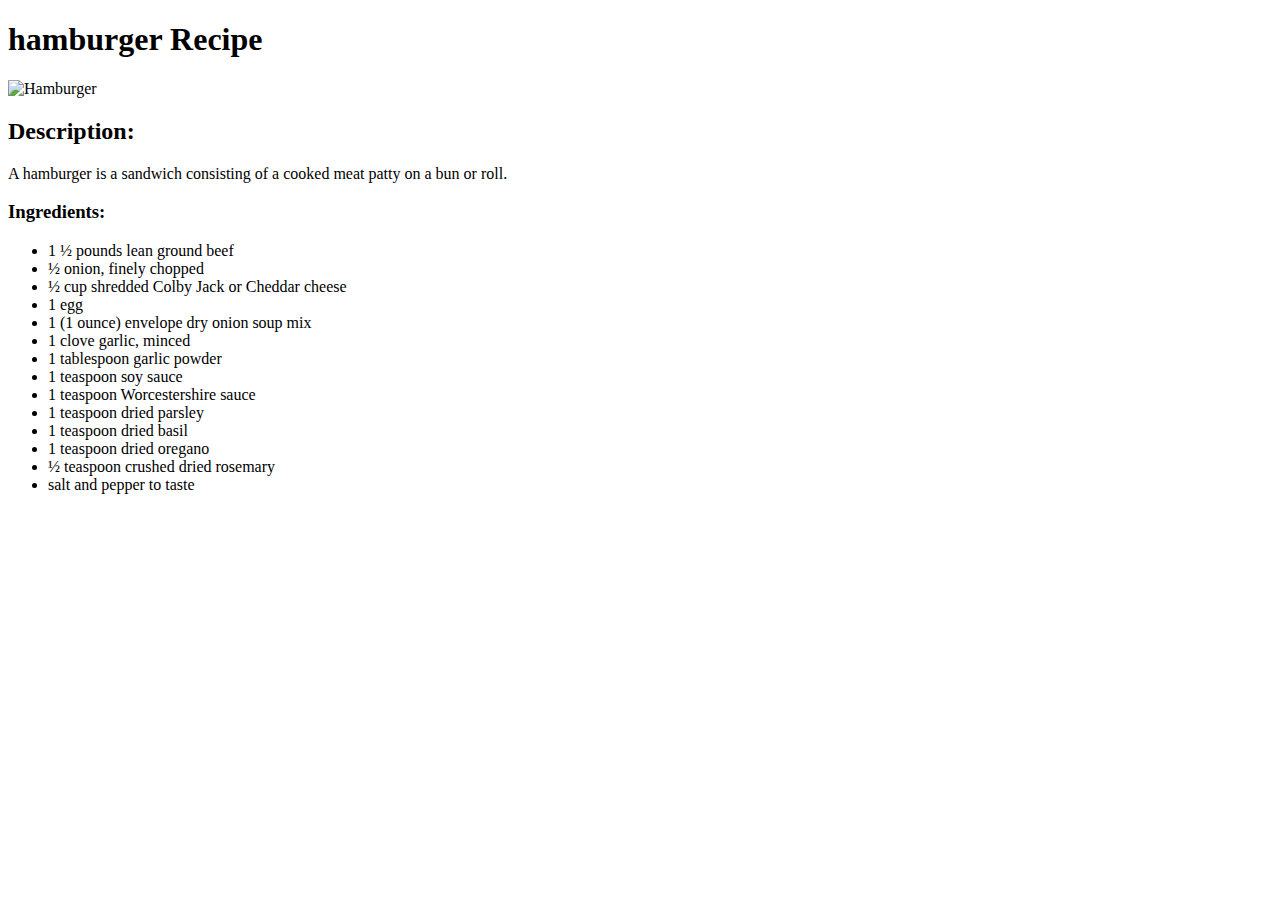
==== recipes/hamburger.html @ 1a09fb17 "Featrure: Recipe Website" ====
<!DOCTYPE html>
<html lang="en">
<head>
    <meta charset="UTF-8">
    <meta http-equiv="X-UA-Compatible" content="IE=edge">
    <meta name="viewport" content="width=device-width, initial-scale=1.0">
    <title>Hamburger Recipe</title>
</head>
<body>
    <h1>hamburger Recipe</h1>
    <img src="https://www.allrecipes.com/thmb/jNzOVYRI1gJOc3eiyoZzhLkaIfw=/960x0/filters:no_upscale():max_bytes(150000):strip_icc():format(webp)/72657-Best-Hamburger-Ever-Heather888_5563136_original-1x1-1-708040cad1634829af20f5116acf4425.jpg" alt="Hamburger">
    <h2>Description:<br></h2>
    <p1>A hamburger is a sandwich consisting of a cooked meat patty on a bun or roll. </p1>
    <h3>Ingredients:<br></h3>
    <ul>
        <li>1 ½ pounds lean ground beef</li>
        <li>½ onion, finely chopped</li>
        <li>½ cup shredded Colby Jack or Cheddar cheese</li>
        <li>1 egg</li>
        <li>1 (1 ounce) envelope dry onion soup mix</li>
        <li>1 clove garlic, minced</li>
        <li>1 tablespoon garlic powder</li>
        <li>1 teaspoon soy sauce</li>
        <li>1 teaspoon Worcestershire sauce</li>
        <li>1 teaspoon dried parsley</li>
        <li>1 teaspoon dried basil</li>
        <li>1 teaspoon dried oregano</li>
        <li>½ teaspoon crushed dried rosemary</li>
        <li>salt and pepper to taste</li>
    </ul>
</body>
</html>
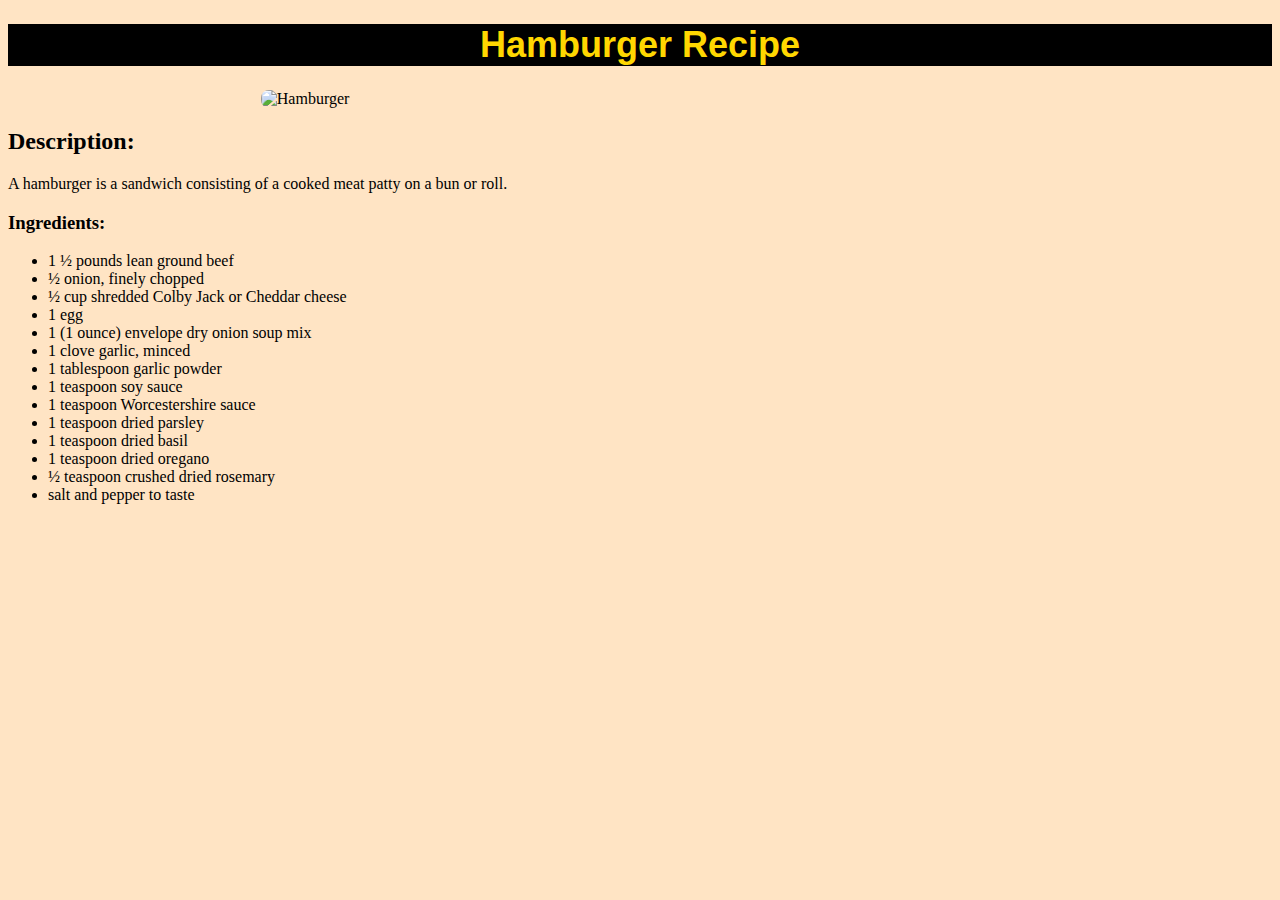
==== commit d53765b6: "some CSS changes." ====
--- a/recipes/hamburger.html
+++ b/recipes/hamburger.html
@@ -4,14 +4,16 @@
     <meta charset="UTF-8">
     <meta http-equiv="X-UA-Compatible" content="IE=edge">
     <meta name="viewport" content="width=device-width, initial-scale=1.0">
+    <link rel="stylesheet" href="subpage-hamburger.css" />
     <title>Hamburger Recipe</title>
 </head>
 <body>
-    <h1>hamburger Recipe</h1>
-    <img src="https://www.allrecipes.com/thmb/jNzOVYRI1gJOc3eiyoZzhLkaIfw=/960x0/filters:no_upscale():max_bytes(150000):strip_icc():format(webp)/72657-Best-Hamburger-Ever-Heather888_5563136_original-1x1-1-708040cad1634829af20f5116acf4425.jpg" alt="Hamburger">
+    <h1 id="top-header">Hamburger Recipe</h1>
+    <img id="hamburger-img" src="https://www.allrecipes.com/thmb/jNzOVYRI1gJOc3eiyoZzhLkaIfw=/960x0/filters:no_upscale():max_bytes(150000):strip_icc():format(webp)/72657-Best-Hamburger-Ever-Heather888_5563136_original-1x1-1-708040cad1634829af20f5116acf4425.jpg" alt="Hamburger">
     <h2>Description:<br></h2>
     <p1>A hamburger is a sandwich consisting of a cooked meat patty on a bun or roll. </p1>
     <h3>Ingredients:<br></h3>
+    
     <ul>
         <li>1 ½ pounds lean ground beef</li>
         <li>½ onion, finely chopped</li>
--- a/recipes/subpage-hamburger.css
+++ b/recipes/subpage-hamburger.css
@@ -0,0 +1,20 @@
+body {
+    background-color: bisque;
+}
+
+#top-header {
+    color: rgb(255, 215, 0);
+    background-color: black;
+    text-align: center;
+    font-size: 36px;
+    font-family: Verdana, Geneva, Tahoma, sans-serif;
+}
+
+#hamburger-img {
+    display: block;
+    height: auto;
+    width: 60%;
+    margin-right: auto;
+    margin-left: auto;
+    border-radius: 8px;
+}